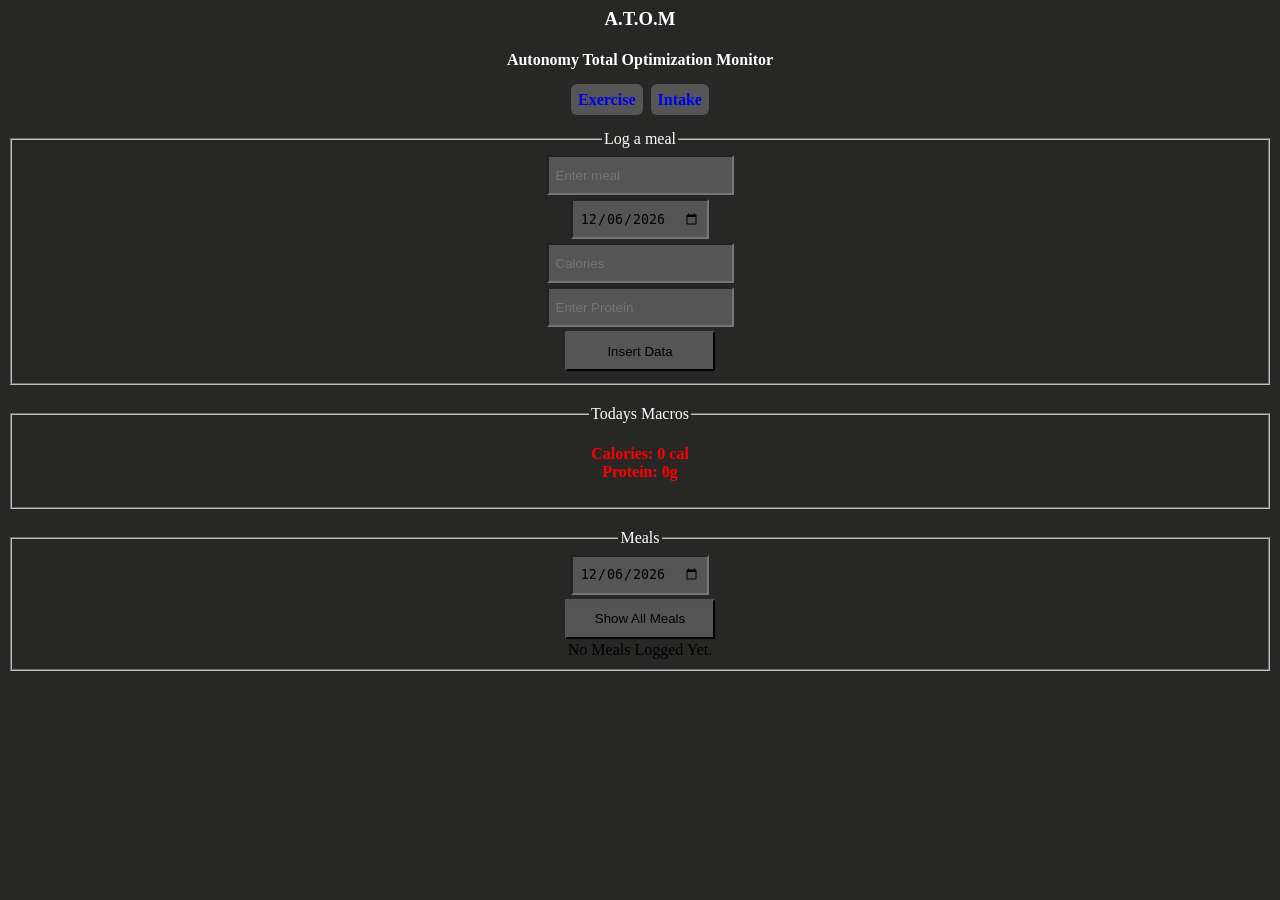
==== index.html @ 4fbb3be3 "Implement dark theme and update header layout Updated the site styling to use a dark theme with ligh" ====
<html lang="en">
<head>
    <meta charset="UTF-8">
    <meta name="viewport" content="width=device-width, initial-scale=1.0">
    <title>A.T.O.M</title>
    <link rel="stylesheet" href="stye.css">
</head>
<body>
    <h3>A.T.O.M</h3>
    <h4>Autonomy Total Optimization Monitor</h4>
    <h4>
        <a href="exercise.html">Exercise</a>
        <a href="index.html">Intake</a>
    </h4>
    <fieldset>
        <legend>Log a meal</legend>
        <input type="text" id="inpFood" placeholder="Enter meal"><br>
        <input type="date" id="inpDate"><br>
        <input type="number" id="inpCalories" placeholder="Calories"><br>
        <input type="number" id="inpProtein" placeholder="Enter Protein"><br>
        
        <button type="button" id="btnInsert">Insert Data</button>
    </fieldset>
    <fieldset>
        <legend>Todays Macros</legend>
        <div id="totals"></div>
    </fieldset>
    <fieldset>
        <legend>Meals</legend>
        <input type="date" id="dateFilter"><br>
        <button type="button" id="btnAll">Show All Meals</button>
        <div id="output"></div>
    </fieldset>


</body>
    <script src="intake.js"></script>

</html>
---- stye.css ----
body {
    background: #272726;
}

h1, h3, h4,h5{
    text-align: center;
    color: #fff;

}
legend{
    color: #fff;
    text-decoration: solid;
}
a{
    padding: 7px;
    text-decoration: none;
    border-radius: 6px;
    background-color: #555;
    margin: 2px;
}
#output{
    text-transform: capitalize;
}
input, button{
    padding: 7px;
    height: 40px;
    margin: 2px;
    background-color: #555;
}
button{
    width: 150px;
}
fieldset{
    margin-bottom: 20px;
    text-align: center;
}
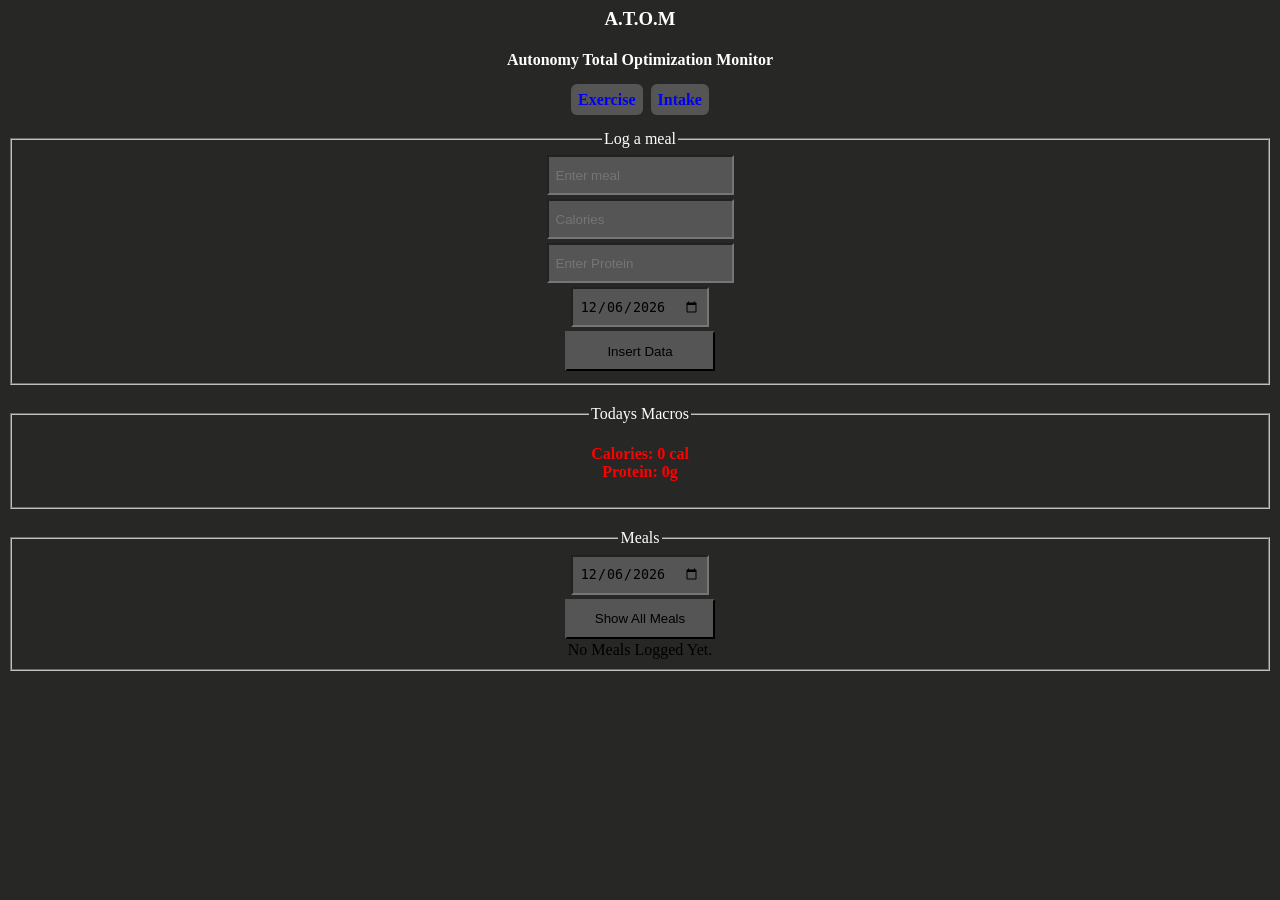
==== commit 1d3c52ab: "Update index.html" ====
--- a/index.html
+++ b/index.html
@@ -15,9 +15,9 @@
     <fieldset>
         <legend>Log a meal</legend>
         <input type="text" id="inpFood" placeholder="Enter meal"><br>
-        <input type="date" id="inpDate"><br>
         <input type="number" id="inpCalories" placeholder="Calories"><br>
         <input type="number" id="inpProtein" placeholder="Enter Protein"><br>
+        <input type="date" id="inpDate"><br>
         
         <button type="button" id="btnInsert">Insert Data</button>
     </fieldset>
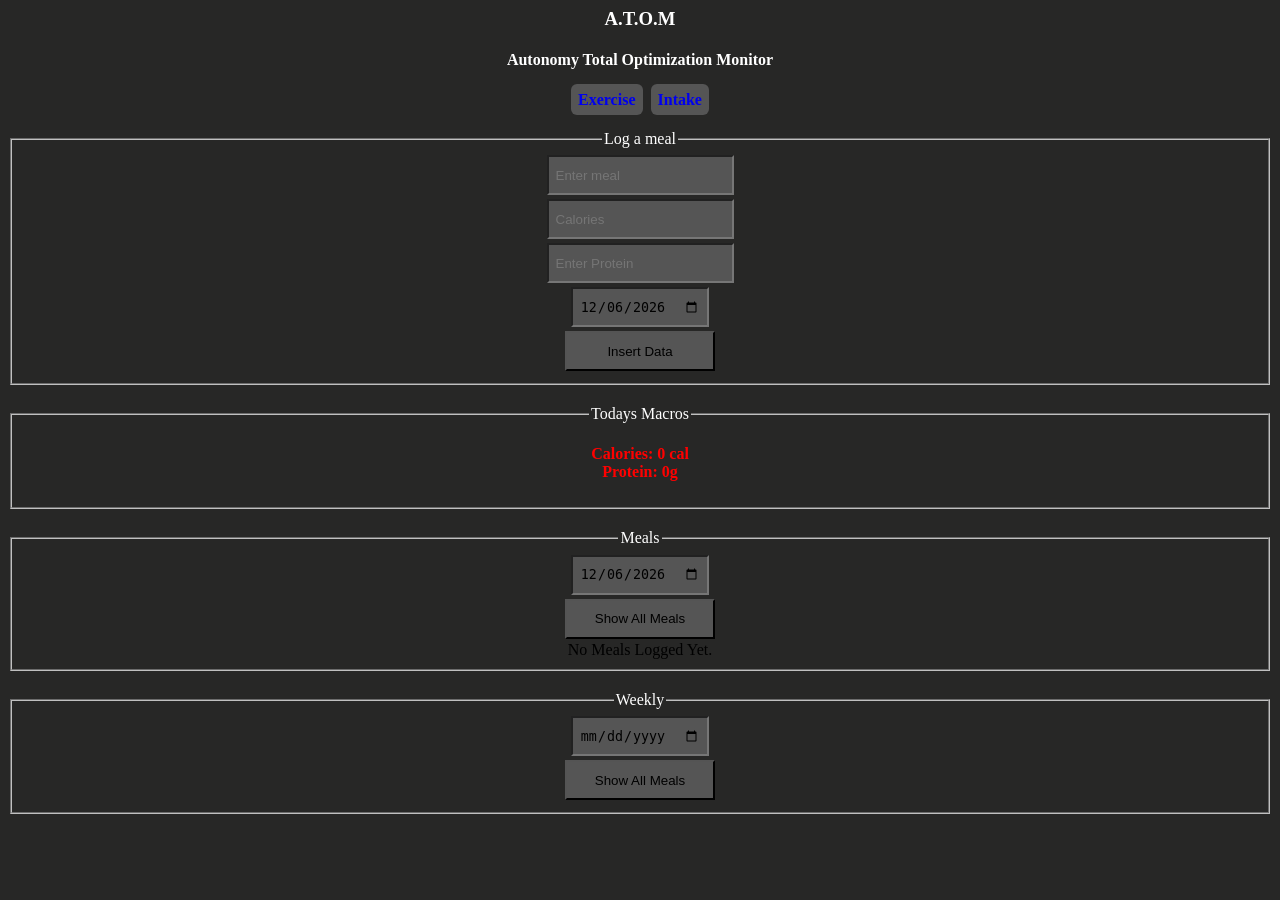
==== commit 46aab1f6: "test" ====
--- a/index.html
+++ b/index.html
@@ -31,6 +31,12 @@
         <button type="button" id="btnAll">Show All Meals</button>
         <div id="output"></div>
     </fieldset>
+   <fieldset>
+        <legend>Weekly </legend>
+        <input type="date" id="dateFilter"><br>
+        <button type="button" id="btnAll">Show All Meals</button>
+        <div id="output"></div>
+    </fieldset>
 
 
 </body>
--- a/stye.css
+++ b/stye.css
@@ -5,6 +5,7 @@
 h1, h3, h4,h5{
     text-align: center;
     color: #fff;
+    
 
 }
 legend{
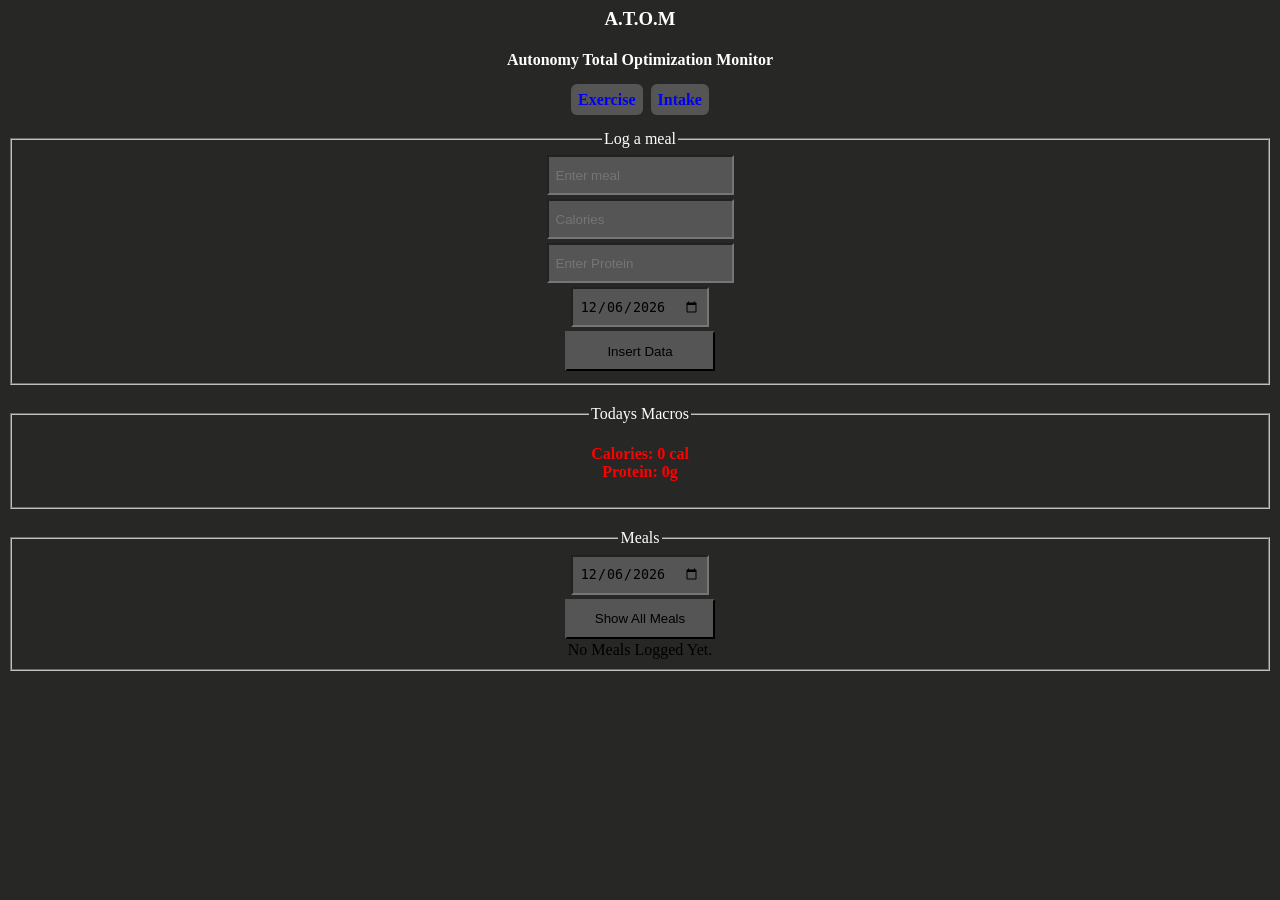
==== commit 5df3a834: "pwa intergration manifest, meta, icons, blah blah blah" ====
--- a/index.html
+++ b/index.html
@@ -4,6 +4,12 @@
     <meta name="viewport" content="width=device-width, initial-scale=1.0">
     <title>A.T.O.M</title>
     <link rel="stylesheet" href="stye.css">
+    <link rel="manifest" href="manifest.json">
+    <meta name="apple-mobile-web-app-capable" content="yes">
+    <meta name="apple-mobile-web-app-status-bar-style" content="black">
+    <meta name="apple-mobile-web-app-title" content="A.T.O.M">
+    <link rel="apple-touch-icon" href="icon-192.png">
+    <meta name="theme-color" content="#121212">
 </head>
 <body>
     <h3>A.T.O.M</h3>
@@ -31,15 +37,8 @@
         <button type="button" id="btnAll">Show All Meals</button>
         <div id="output"></div>
     </fieldset>
-   <fieldset>
-        <legend>Weekly </legend>
-        <input type="date" id="dateFilter"><br>
-        <button type="button" id="btnAll">Show All Meals</button>
-        <div id="output"></div>
-    </fieldset>
 
 
 </body>
     <script src="intake.js"></script>
-
 </html>
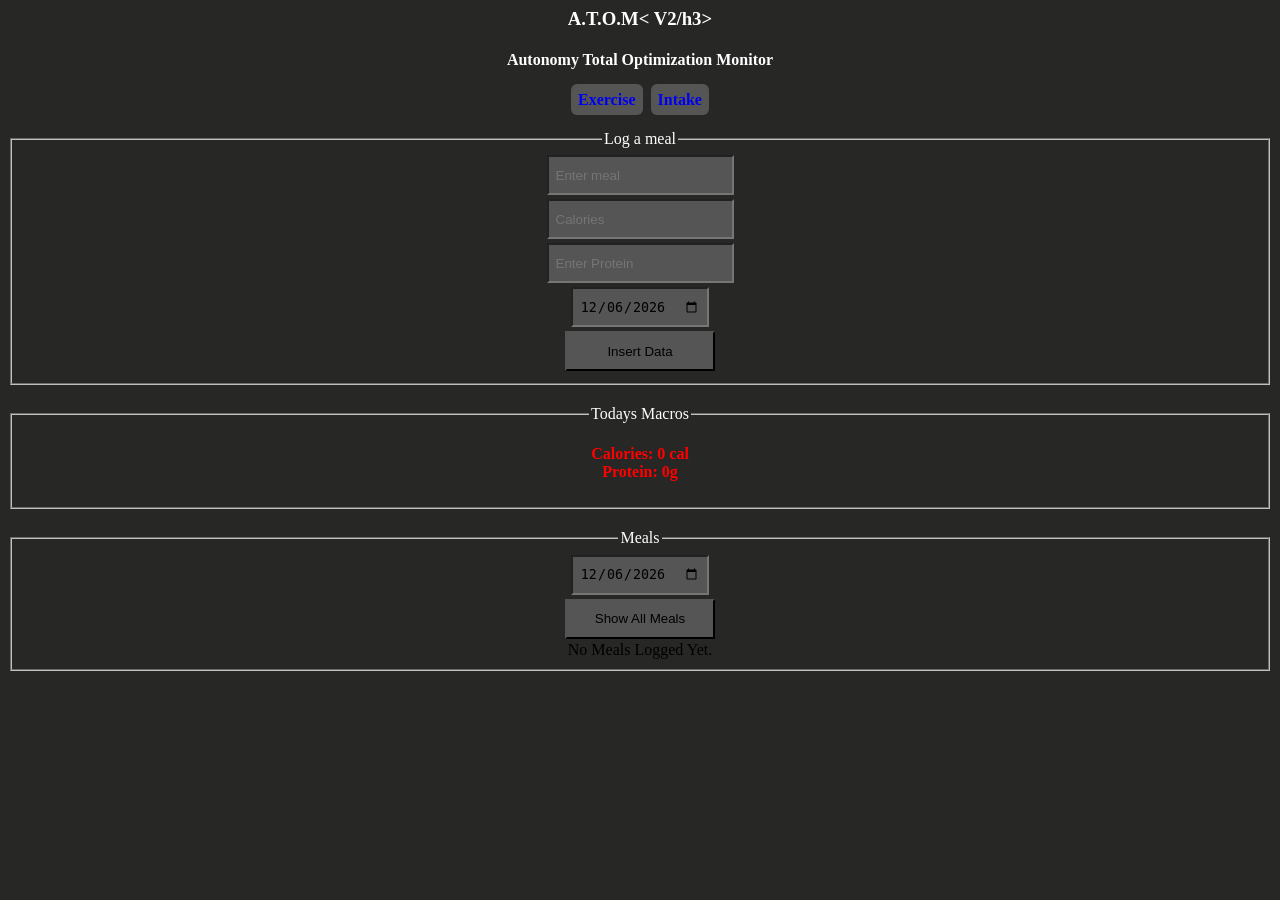
==== commit 37afdb71: "ATOM 2" ====
--- a/index.html
+++ b/index.html
@@ -12,7 +12,7 @@
     <meta name="theme-color" content="#121212">
 </head>
 <body>
-    <h3>A.T.O.M</h3>
+    <h3>A.T.O.M< V2/h3>
     <h4>Autonomy Total Optimization Monitor</h4>
     <h4>
         <a href="exercise.html">Exercise</a>
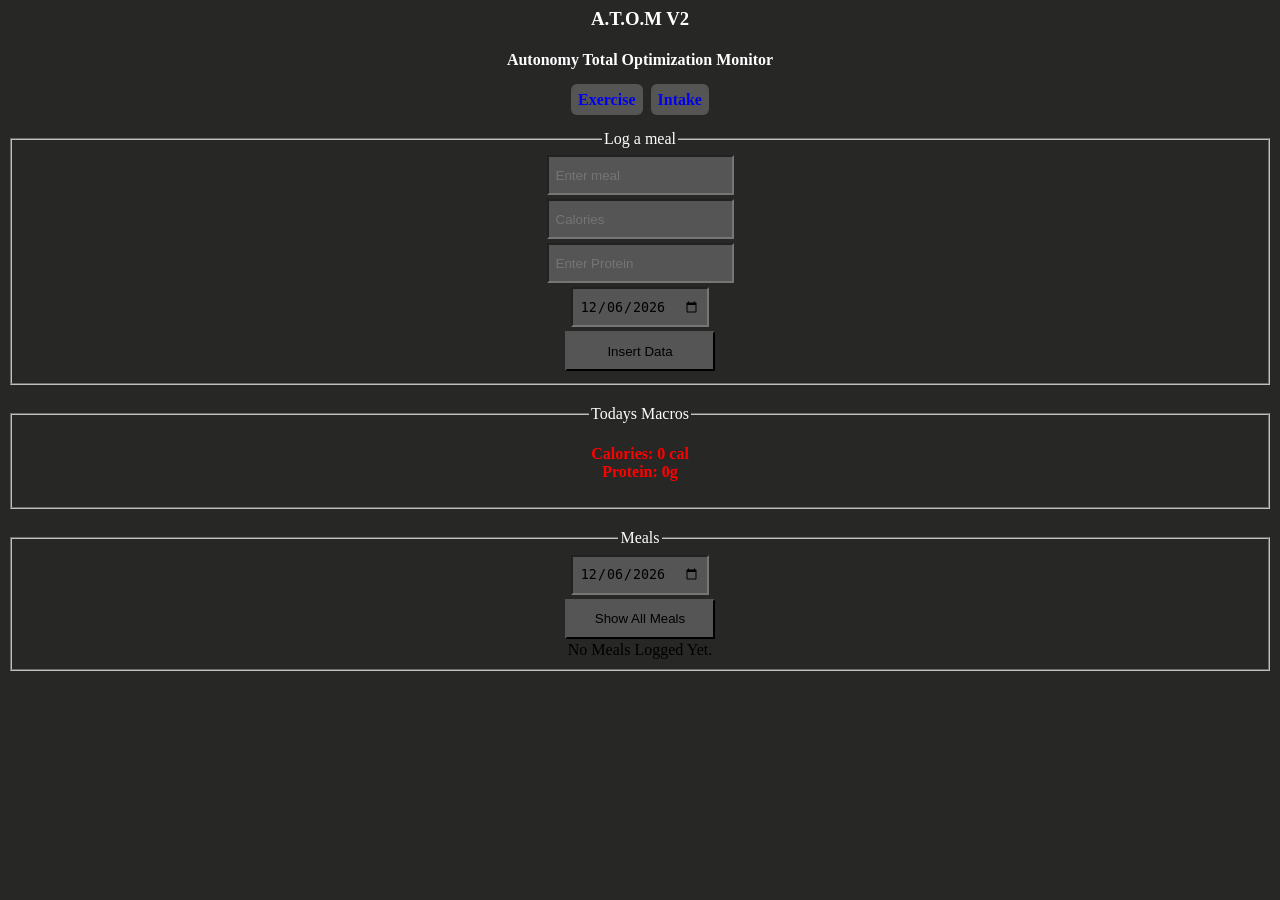
==== commit 8c693677: "oops" ====
--- a/index.html
+++ b/index.html
@@ -12,7 +12,7 @@
     <meta name="theme-color" content="#121212">
 </head>
 <body>
-    <h3>A.T.O.M< V2/h3>
+    <h3>A.T.O.M V2</h3>
     <h4>Autonomy Total Optimization Monitor</h4>
     <h4>
         <a href="exercise.html">Exercise</a>
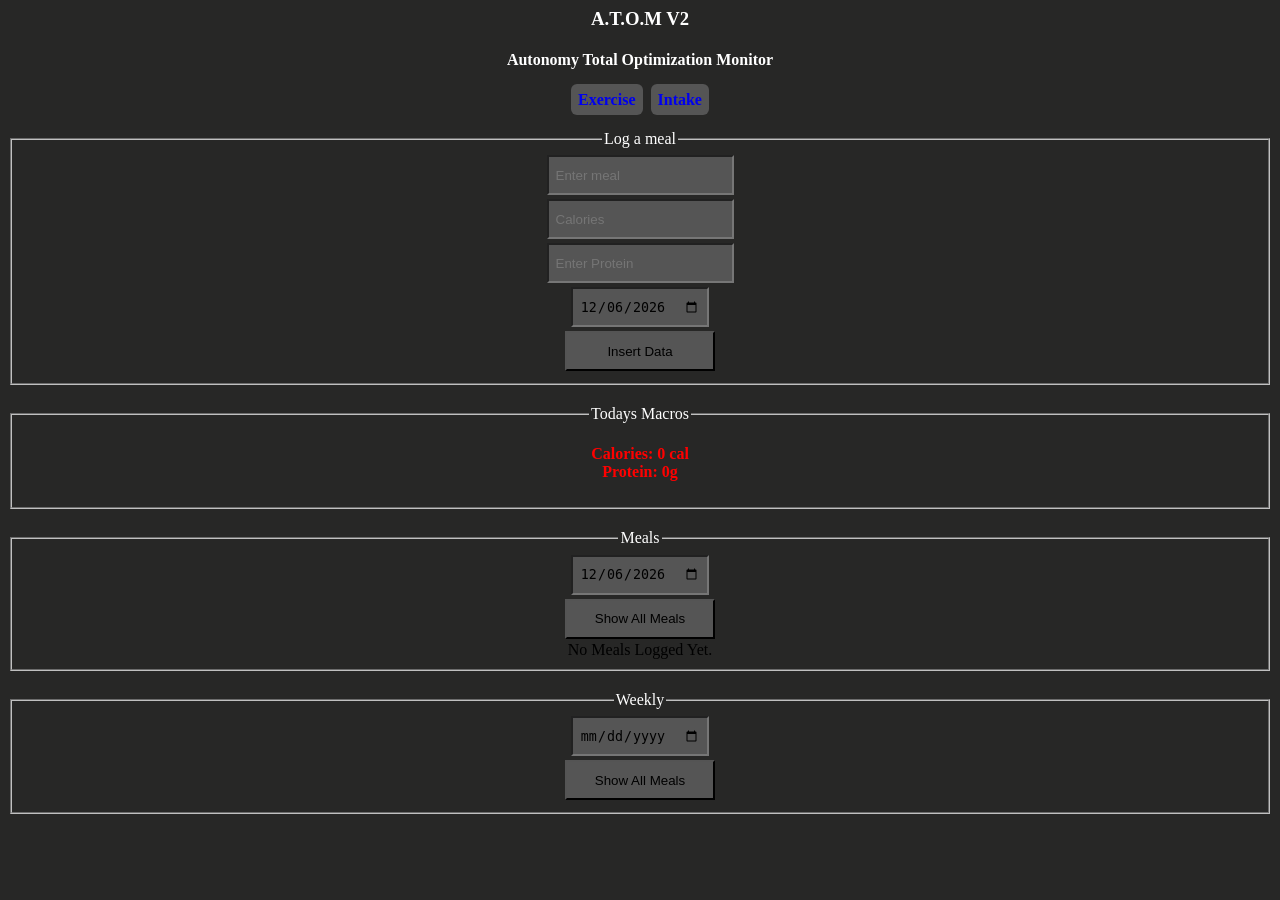
==== commit cde027b5: "Merge branch 'main' into test" ====
--- a/index.html
+++ b/index.html
@@ -37,6 +37,12 @@
         <button type="button" id="btnAll">Show All Meals</button>
         <div id="output"></div>
     </fieldset>
+   <fieldset>
+        <legend>Weekly </legend>
+        <input type="date" id="dateFilter"><br>
+        <button type="button" id="btnAll">Show All Meals</button>
+        <div id="output"></div>
+    </fieldset>
 
 
 </body>
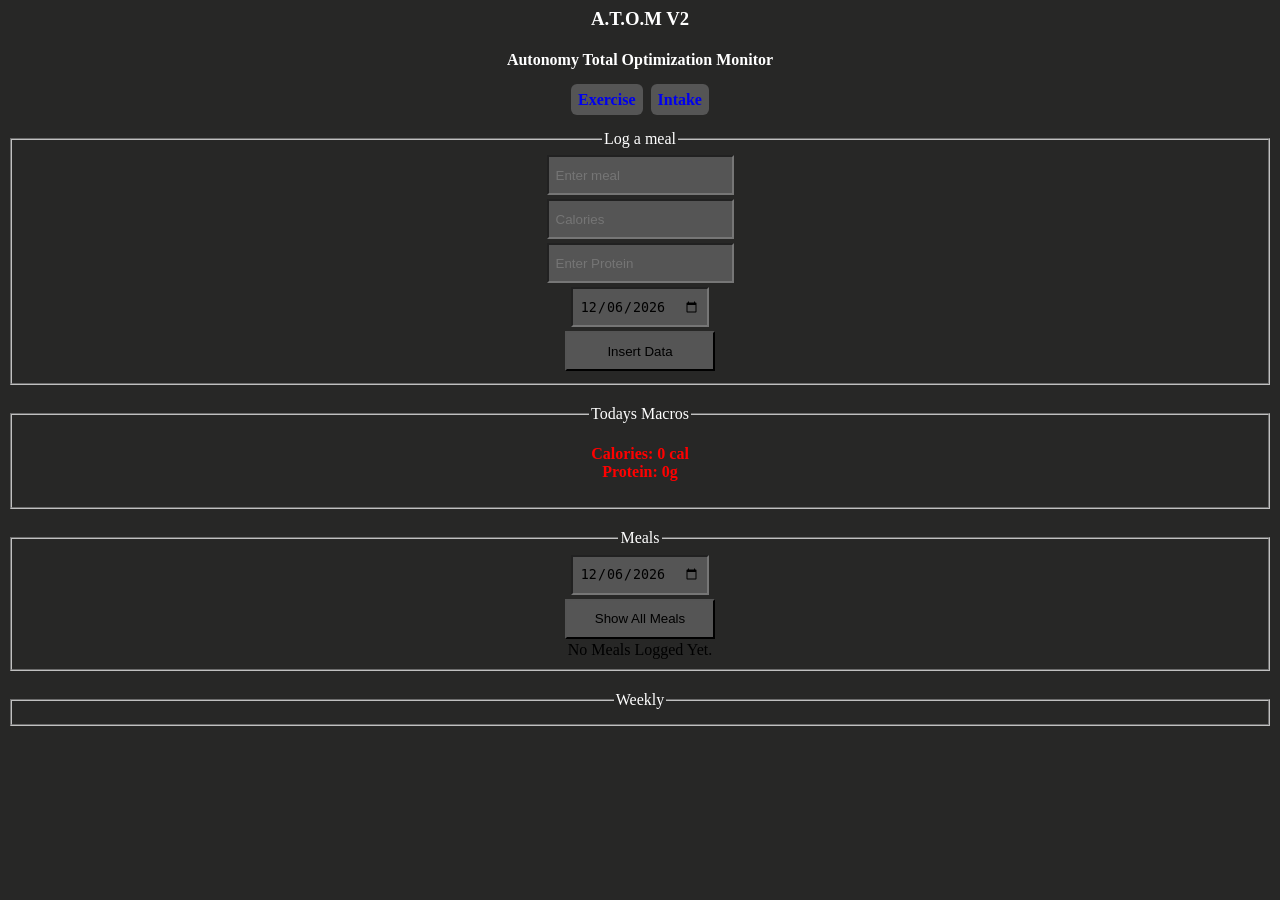
==== commit 4134b8db: "bottom sections info getters/displayers" ====
--- a/index.html
+++ b/index.html
@@ -39,9 +39,9 @@
     </fieldset>
    <fieldset>
         <legend>Weekly </legend>
-        <input type="date" id="dateFilter"><br>
+        <!-- <input type="date" id="dateFilter"><br>
         <button type="button" id="btnAll">Show All Meals</button>
-        <div id="output"></div>
+        <div id="output"></div> -->
     </fieldset>
 
 
